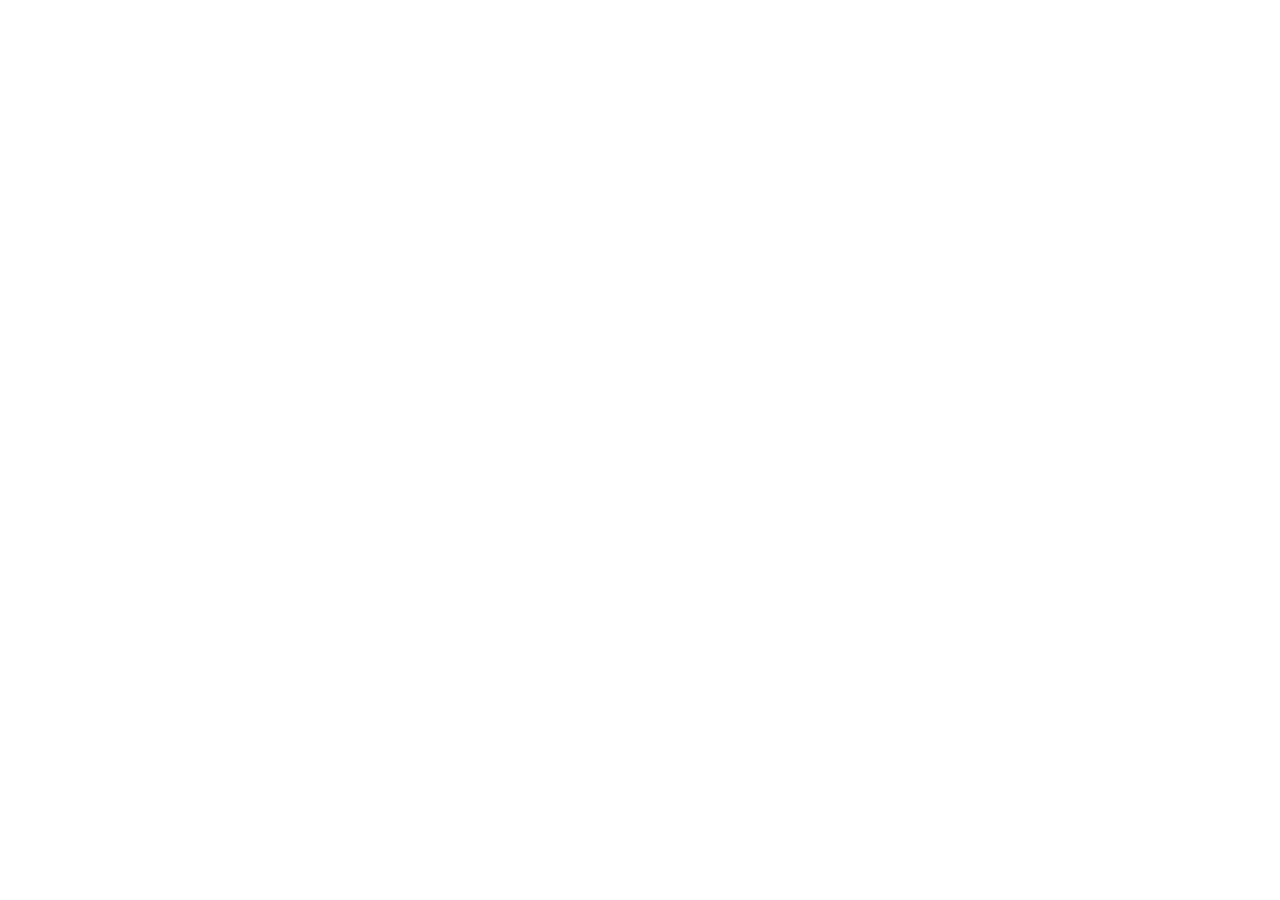
==== html/Semantica/assets/index.html @ f595381c "añadiendo iconos" ====
<!DOCTYPE html>
<html lang="en">
    <!--los metadatos de la página-->
<head>
    <meta charset="UTF-8">
    <meta name="viewport" content="width=device-width, initial-scale=1.0">
    <title>estructura semantica</title>
    <!--aqui cargo un icono para la pestaña de la web-->
    <link rel="shortcut icon" href="icon/cabra icon.png" type="image/x-icon">
</head>
 <!--el contenido de la pagina-->
<body>
   </body>
</html>
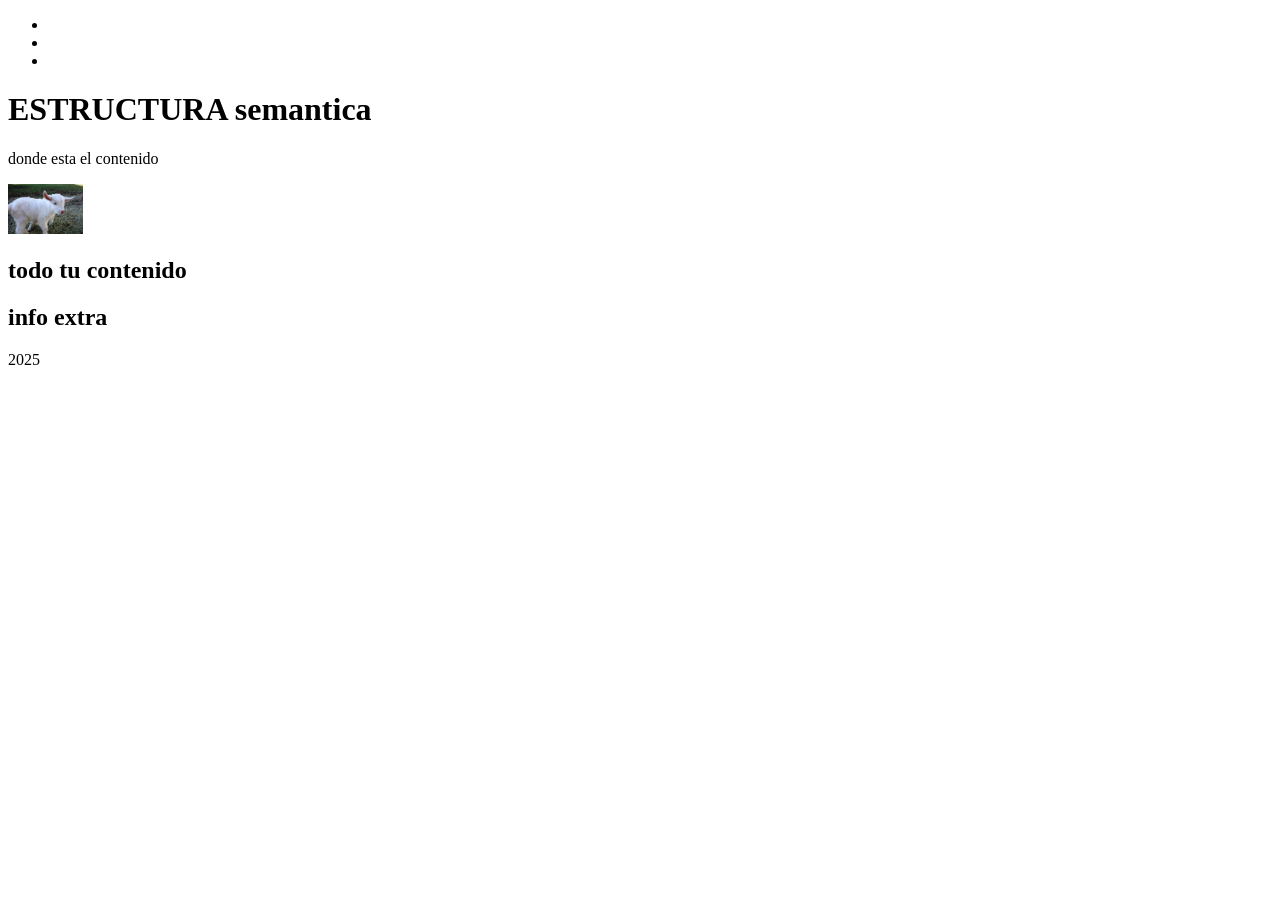
==== commit e164fb55: "assets" ====
--- a/html/Semantica/assets/index.html
+++ b/html/Semantica/assets/index.html
@@ -10,5 +10,32 @@
 </head>
  <!--el contenido de la pagina-->
 <body>
+    <!--cabecera y navegacion-->
+    <header>
+        <nav>
+            <ul>
+                <li><a href="nosotros"></a></li>
+                    <li><a href="tienda"></a></li>
+                 <li><a href="contacto"></a></li>
+            </ul>
+        </nav>
+        <H1>ESTRUCTURA semantica</H1>
+        <p>donde esta el contenido</p>
+    <img src="images/cabra.jpg"  alt="o" width="75">
+    <br>
+    </header>
+     <!--contenido principal-->
+     <main>
+     <h2>todo tu contenido</h2>
+    </main>
+     <!--el contenido adiciona-->
+     <aside>
+        <h2>info extra</h2>
+     </aside>
+  <!--pie de pagina-->
+  <footer>
+    <p>2025</p>
+
+  </footer>
    </body>
-</html>+</html>
